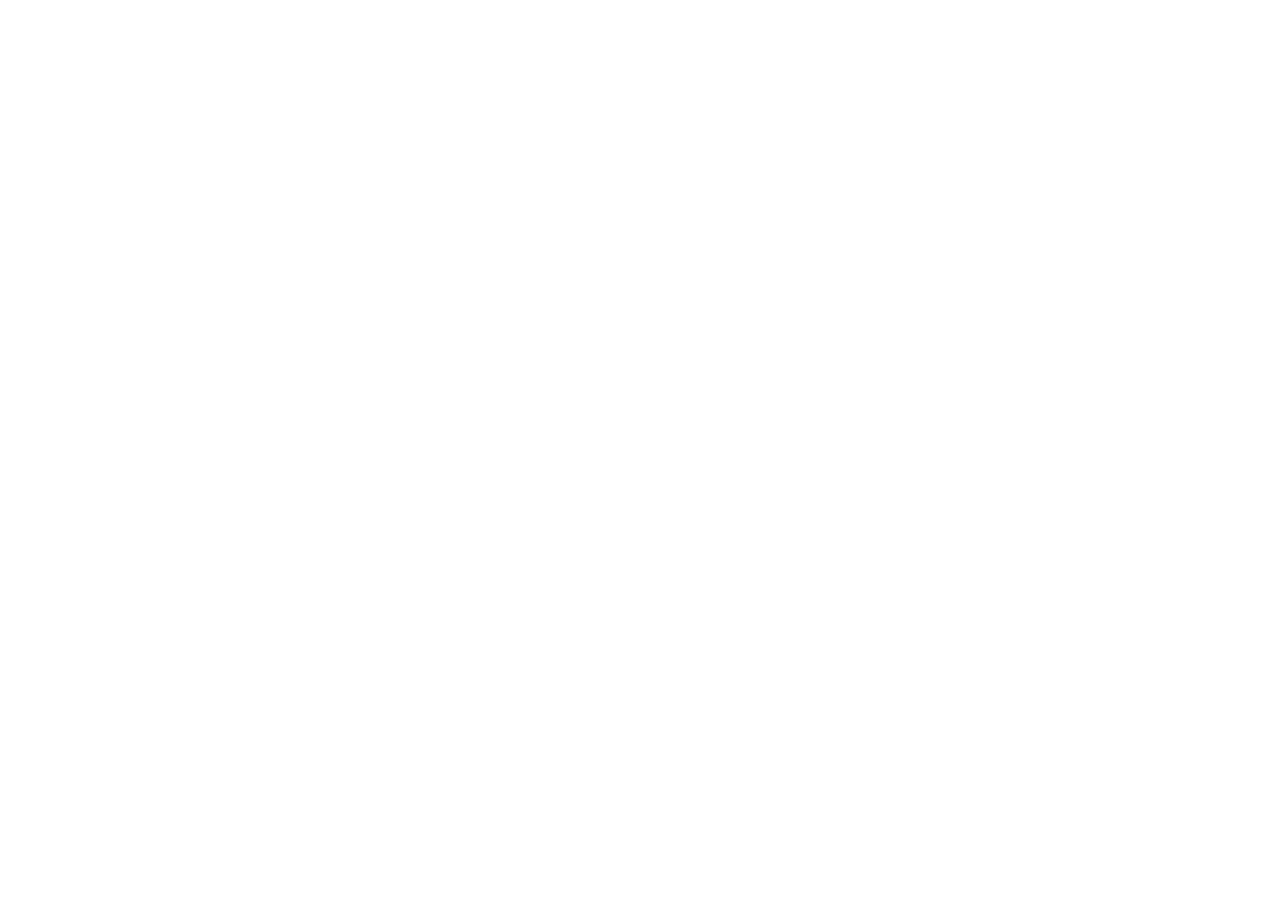
==== index.html @ 82c8af73 "HTML skeleton More Icons" ====
<!DOCTYPE html>
<html>
    <head>
        <meta charset="utf-8">
        <title>Enzo Personal Website</title>
    </head>
    <body>
        <!-- Nav Bar -->
        <header>

        </header>
        <div class="wrapper">
            <!-- About Me (left) -->
            <div class="col about">

            </div>
        <!-- Social Media links (right) -->
            <div class="col social">

            </div>
        <!-- bottom bar w/ copyright info -->
        <footer>
        </footer>
    </body>
</html>
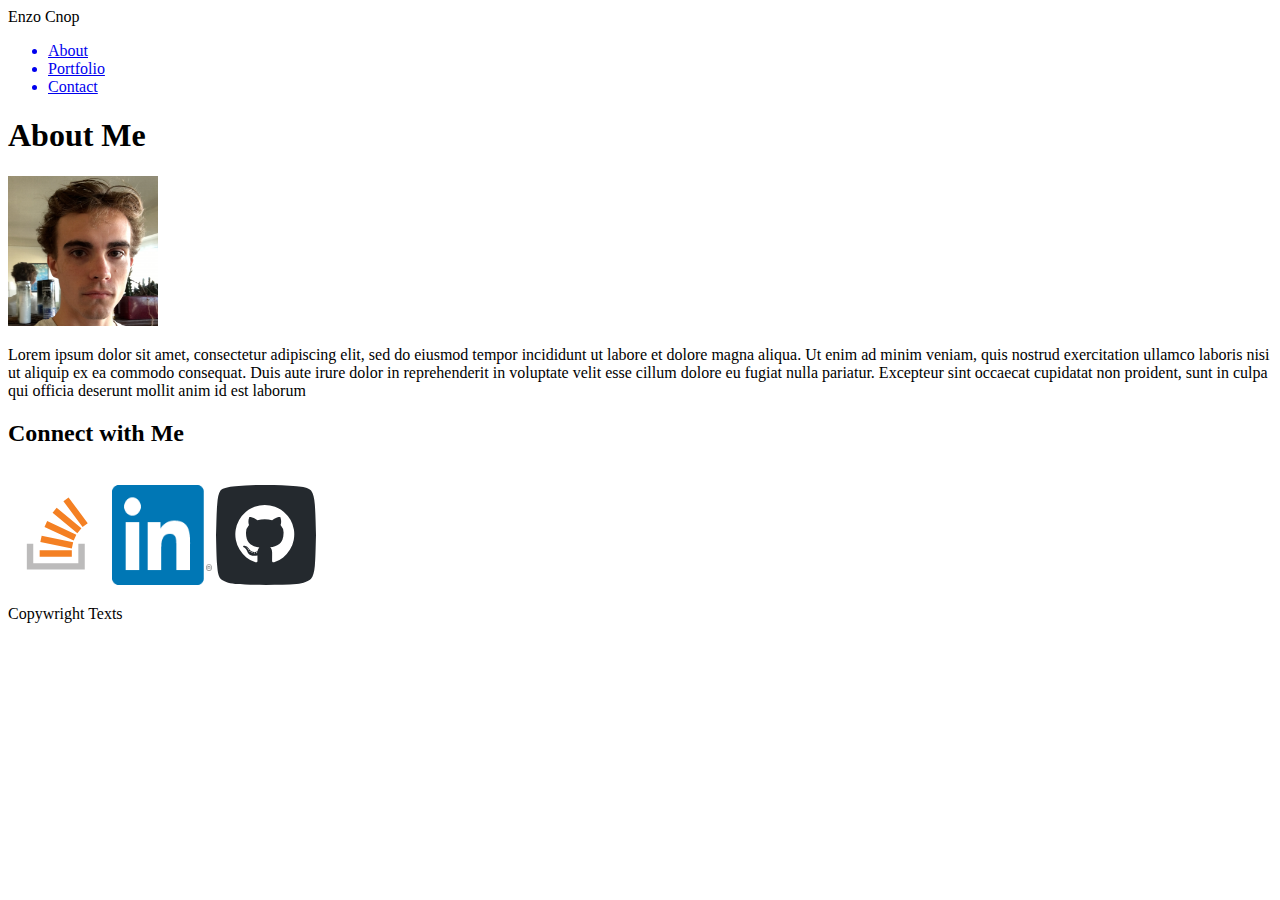
==== commit 43799c02: "Link Paths More HTML skeleton" ====
--- a/index.html
+++ b/index.html
@@ -7,19 +7,43 @@
     <body>
         <!-- Nav Bar -->
         <header>
+            <div class="name"> Enzo Cnop </div>
+            <ul>
+                <a href="#"><li>About</li></a>
+                <a href="#"><li>Portfolio</li></a>
+                <a href="#"><li>Contact</li></a>
+            </ul>
 
         </header>
         <div class="wrapper">
             <!-- About Me (left) -->
             <div class="col about">
+                <h1> About Me </h1>
+                <img src="assets/images/enzoIcon.png" alt="Enzo, this sites programmer" width="150px" height="150px">
+                <p> Lorem ipsum dolor sit amet, consectetur adipiscing elit, sed do eiusmod
+                    tempor incididunt ut labore et dolore magna aliqua. Ut enim ad minim veniam,
+                    quis nostrud exercitation ullamco laboris nisi ut aliquip ex ea commodo
+                    consequat. Duis aute irure dolor in reprehenderit in voluptate velit esse
+                    cillum dolore eu fugiat nulla pariatur. Excepteur sint occaecat cupidatat
+                    non proident, sunt in culpa qui officia deserunt mollit anim id est laborum
+                </p>
 
             </div>
         <!-- Social Media links (right) -->
             <div class="col social">
+                <h2> Connect with Me </h2>
+                <br>
+                <a href="https://stackoverflow.com/users/7742369/enzo-cnop"><img border="0" width="100px" height="100px"
+                    src="assets/images/so-icon.svg" alt="Stack Overflow"></a>
+                <a href="https://www.linkedin.com/in/enzocnop"><img border="0" width="100px" height="100px"
+                    src="assets/images/in.png" alt="LinkedIn"></a>
+                <a href="https://github.com/EnzoCodes/"><img border="0" width="100px" height="100px"
+                    src="assets/images/Github.svg" alt="GitHub"></a>
 
             </div>
         <!-- bottom bar w/ copyright info -->
         <footer>
+            <p>Copywright Texts</p>
         </footer>
     </body>
 </html>
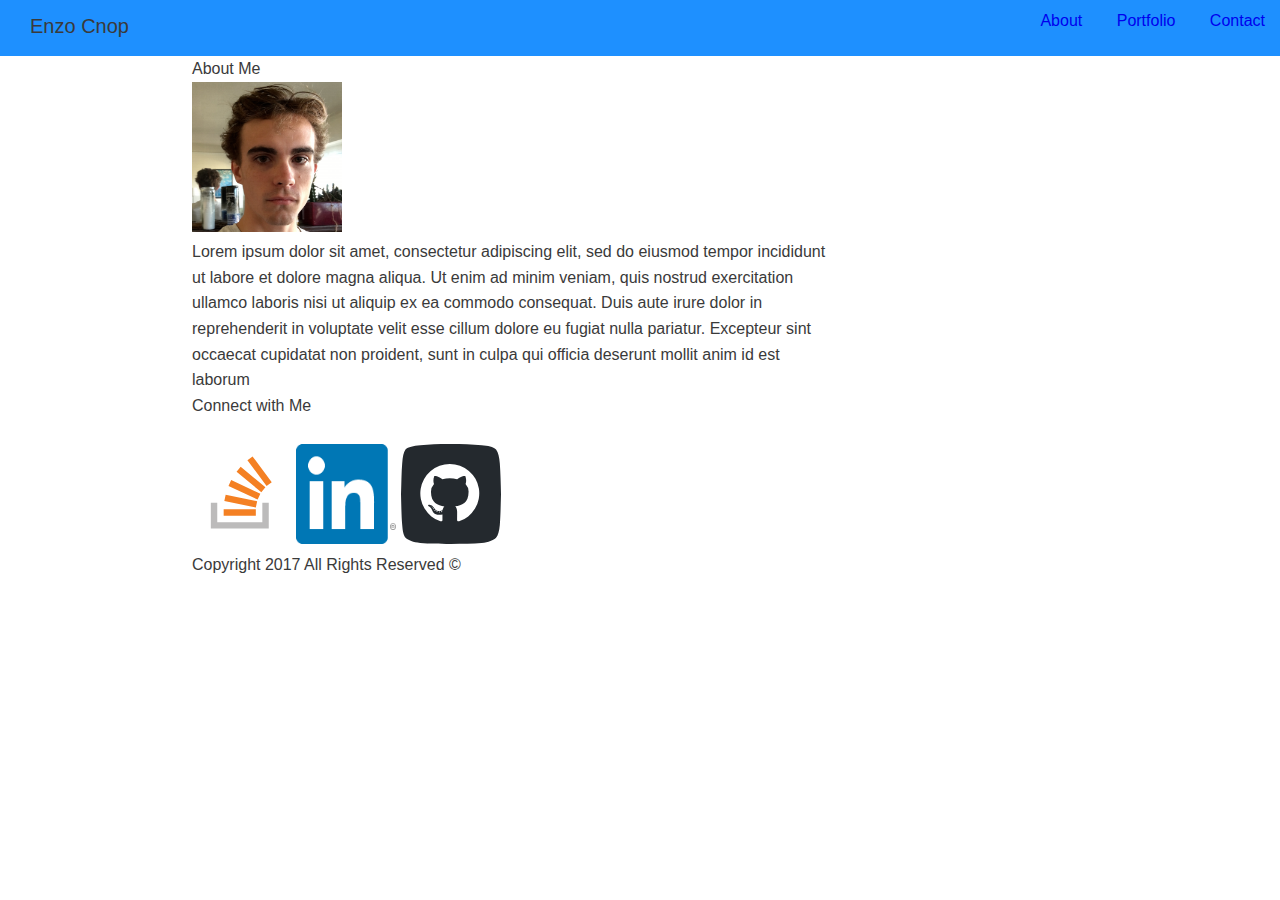
==== commit ff915bde: "Css / more photos" ====
--- a/index.html
+++ b/index.html
@@ -2,18 +2,22 @@
 <html>
     <head>
         <meta charset="utf-8">
+        <meta name="viewport" content="width=device-width, initial-scale=1.0">
+        <link rel="stylesheet" type="text/css" href="assets/css/reset.css">
+        <link rel="stylesheet" type="text/css" href="assets/css/style.css">
         <title>Enzo Personal Website</title>
     </head>
     <body>
         <!-- Nav Bar -->
-        <header>
-            <div class="name"> Enzo Cnop </div>
-            <ul>
-                <a href="#"><li>About</li></a>
-                <a href="#"><li>Portfolio</li></a>
-                <a href="#"><li>Contact</li></a>
-            </ul>
-
+        <header class="main-header">
+            <div class="container clearfix">
+                <h1 class="name">Enzo Cnop</h1>
+                <ul class="main-nav">
+                    <li><a href="#">About</a></li>
+                    <li><a href="#">Portfolio</a></li>
+                    <li><a href="#">Contact</a></li>
+                </ul>
+            </div>
         </header>
         <div class="wrapper">
             <!-- About Me (left) -->
@@ -43,7 +47,7 @@
             </div>
         <!-- bottom bar w/ copyright info -->
         <footer>
-            <p>Copywright Texts</p>
+            <p>Copyright 2017 All Rights Reserved ©</p>
         </footer>
     </body>
 </html>
--- a/assets/css/style.css
+++ b/assets/css/style.css
@@ -0,0 +1,65 @@
+* {
+    box-sizing: border-box;
+}
+/* Base Styles */
+
+body {
+font-family: 'Varela Round', sans-serif;
+line-height: 1.6;
+color: #3a3a3a;
+}
+
+a {
+	text-decoration: none;
+}
+
+img {
+	max-width: 100%;
+}
+
+.wrapper {
+    max-width: 80%;
+    padding-left: 15%;
+    padding-right: 15%;
+}
+/* Navigation */
+.name {
+    font-size: 1.25em;
+    margin: 0;
+    float: left;
+    padding-left: 1.5em;
+    padding-top:  .5em;
+}
+
+.main-nav {
+    float: right;
+}
+
+.name a,
+.main-nav a {
+    text-align: center;
+    display: block;
+    padding: 10px 15px;
+    padding-top: .5em;
+    padding-bottom: .5em;
+}
+
+.main-nav li {
+    display: inline-block;
+}
+
+.main-header {
+    background-color: dodgerblue;
+    height: 3.5em;
+}
+
+/* Class Specific */
+
+/* Footer */
+
+/* CLEARFIX */
+.clearfix::after {
+    content: " ";
+    display: table;
+    clear: both;
+}
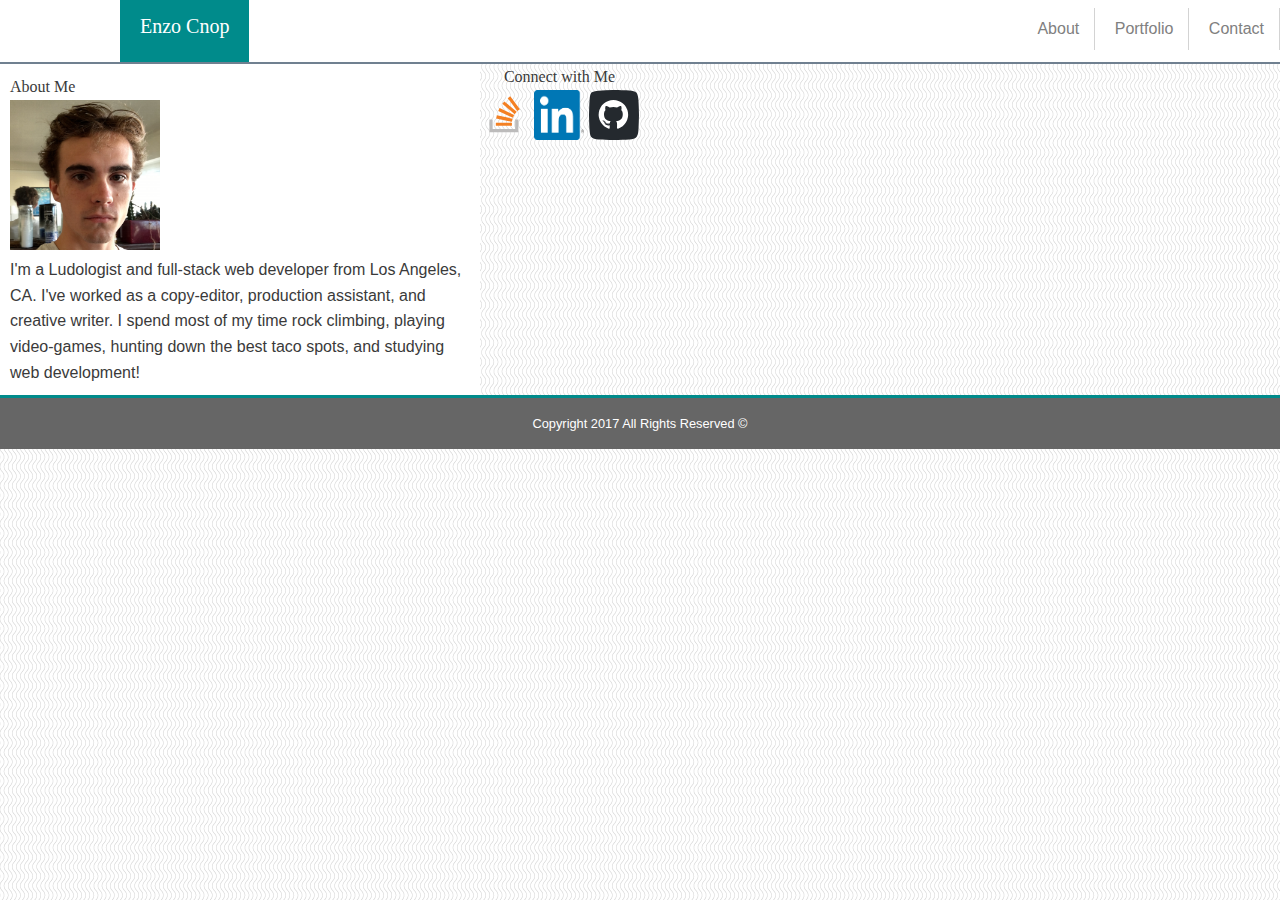
==== commit 7b592fc5: "very broken still" ====
--- a/index.html
+++ b/index.html
@@ -3,51 +3,54 @@
     <head>
         <meta charset="utf-8">
         <meta name="viewport" content="width=device-width, initial-scale=1.0">
+        <link href="https://fonts.googleapis.com/css?family=Saira+Semi+Condensed:400,700" rel="stylesheet">
         <link rel="stylesheet" type="text/css" href="assets/css/reset.css">
         <link rel="stylesheet" type="text/css" href="assets/css/style.css">
         <title>Enzo Personal Website</title>
     </head>
     <body>
-        <!-- Nav Bar -->
-        <header class="main-header">
-            <div class="container clearfix">
-                <h1 class="name">Enzo Cnop</h1>
-                <ul class="main-nav">
-                    <li><a href="#">About</a></li>
-                    <li><a href="#">Portfolio</a></li>
-                    <li><a href="#">Contact</a></li>
-                </ul>
+        <div class="superWrap">
+            <!-- Nav Bar -->
+            <header class="main-header">
+                <div class="container">
+                    <h1 class="name">Enzo Cnop</h1>
+                    <ul class="main-nav">
+                        <li><a href="#">About</a></li>
+                        <li><a href="#">Portfolio</a></li>
+                        <li><a href="#">Contact</a></li>
+                    </ul>
+                </div>
+            </header>
+            <div class="wrapper clearfix">
+                <!-- About Me (left) -->
+                <section class="about">
+                    <h1> About Me </h1>
+                    <img src="assets/images/enzoIcon.png" alt="Enzo, this sites programmer" width="150px" height="150px">
+                    <article>
+                        <p> I'm a Ludologist and full-stack web
+                        	developer from Los Angeles, CA. I've worked as a copy-editor,
+                        	production assistant, and creative writer. I spend most of my
+                        	time rock climbing, playing video-games, hunting down the best
+                        	taco spots, and studying web development!
+                        </p>
+                    </article>
+                </section>
+
+            <!-- Social Media links (right) -->
+                <div class="sidebar">
+                    <h2> Connect with Me </h2>
+                    <a href="https://stackoverflow.com/users/7742369/enzo-cnop"><img border="0" width="50px" height="50px"
+                        src="assets/images/so-icon.svg" alt="Stack Overflow"></a>
+                    <a href="https://www.linkedin.com/in/enzocnop"><img border="0" width="50px" height="50px"
+                        src="assets/images/in.png" alt="LinkedIn"></a>
+                    <a href="https://github.com/EnzoCodes/"><img border="0" width="50px" height="50px"
+                        src="assets/images/Github.svg" alt="GitHub"></a>
+                </div>
             </div>
-        </header>
-        <div class="wrapper">
-            <!-- About Me (left) -->
-            <div class="col about">
-                <h1> About Me </h1>
-                <img src="assets/images/enzoIcon.png" alt="Enzo, this sites programmer" width="150px" height="150px">
-                <p> Lorem ipsum dolor sit amet, consectetur adipiscing elit, sed do eiusmod
-                    tempor incididunt ut labore et dolore magna aliqua. Ut enim ad minim veniam,
-                    quis nostrud exercitation ullamco laboris nisi ut aliquip ex ea commodo
-                    consequat. Duis aute irure dolor in reprehenderit in voluptate velit esse
-                    cillum dolore eu fugiat nulla pariatur. Excepteur sint occaecat cupidatat
-                    non proident, sunt in culpa qui officia deserunt mollit anim id est laborum
-                </p>
-
-            </div>
-        <!-- Social Media links (right) -->
-            <div class="col social">
-                <h2> Connect with Me </h2>
-                <br>
-                <a href="https://stackoverflow.com/users/7742369/enzo-cnop"><img border="0" width="100px" height="100px"
-                    src="assets/images/so-icon.svg" alt="Stack Overflow"></a>
-                <a href="https://www.linkedin.com/in/enzocnop"><img border="0" width="100px" height="100px"
-                    src="assets/images/in.png" alt="LinkedIn"></a>
-                <a href="https://github.com/EnzoCodes/"><img border="0" width="100px" height="100px"
-                    src="assets/images/Github.svg" alt="GitHub"></a>
-
-            </div>
-        <!-- bottom bar w/ copyright info -->
-        <footer>
-            <p>Copyright 2017 All Rights Reserved ©</p>
-        </footer>
+            <!-- bottom bar w/ copyright info -->
+            <footer>
+                <p>Copyright 2017 All Rights Reserved ©</p>
+            </footer>
+        </div>
     </body>
 </html>
--- a/assets/css/style.css
+++ b/assets/css/style.css
@@ -1,12 +1,20 @@
+/* font color #222 for titles and #444 for text */
+
 * {
     box-sizing: border-box;
 }
 /* Base Styles */
 
+html, body {
+    height: 100%;
+    margin: 0;
+}
+
 body {
-font-family: 'Varela Round', sans-serif;
-line-height: 1.6;
-color: #3a3a3a;
+    background-image: url(../images/waves.png);
+    font-family: 'Varela Round', sans-serif;
+    line-height: 1.6;
+    color: #3a3a3a;
 }
 
 a {
@@ -17,49 +25,96 @@
 	max-width: 100%;
 }
 
+.superWrap {
+    margin: 0 auto;
+}
+
+
+
 .wrapper {
-    max-width: 80%;
-    padding-left: 15%;
-    padding-right: 15%;
+    max-width: 960px;
 }
+
+
+h1, h2 {
+    font-family: 'Georgia', Times, Times New Roman, serif;
+}
+
 /* Navigation */
 .name {
     font-size: 1.25em;
+    color: #fff;
     margin: 0;
     float: left;
-    padding-left: 1.5em;
-    padding-top:  .5em;
+    padding: 0.5em 1em;
+    padding-bottom: 20px;
+    margin-left: 120px;
+    background-color: darkcyan;
+    color: #fff
+    font-family: 'Georgia', Times, Times New Roman, serif;;
 }
 
 .main-nav {
     float: right;
+    max-width: 960px;
 }
 
-.name a,
 .main-nav a {
     text-align: center;
     display: block;
     padding: 10px 15px;
     padding-top: .5em;
     padding-bottom: .5em;
+    color: grey;
+    border-right: 1px lightgrey solid;
 }
 
 .main-nav li {
     display: inline-block;
+    margin-top: 0.5em;
 }
 
 .main-header {
-    background-color: dodgerblue;
-    height: 3.5em;
+    background-color: #fff;
+    height: 4em;
+    border-bottom: solid 2px slategrey;
+}
+
+/* Main Section Content */
+.about{
+    overflow: auto;
+    max-width: 650px;
+    float: left;
+    width: 50%;
+    padding: 10px;
+    background-color: #fff;
+}
+
+/* SideBar */
+
+.sidebar {
+    max-width: 270px;
+    float:left;
+    display: inline-block;
+    text-align: center;
+    overflow: auto;
 }
 
 /* Class Specific */
 
 /* Footer */
+footer {
+    border-top: solid 3px darkcyan;
+    padding: 1.2em;
+    background-color: #666;
+    text-align: center;
+    font-size: .8em;
+    color: #fff;
+}
 
 /* CLEARFIX */
 .clearfix::after {
-    content: " ";
+    content: "";
     display: table;
     clear: both;
 }
